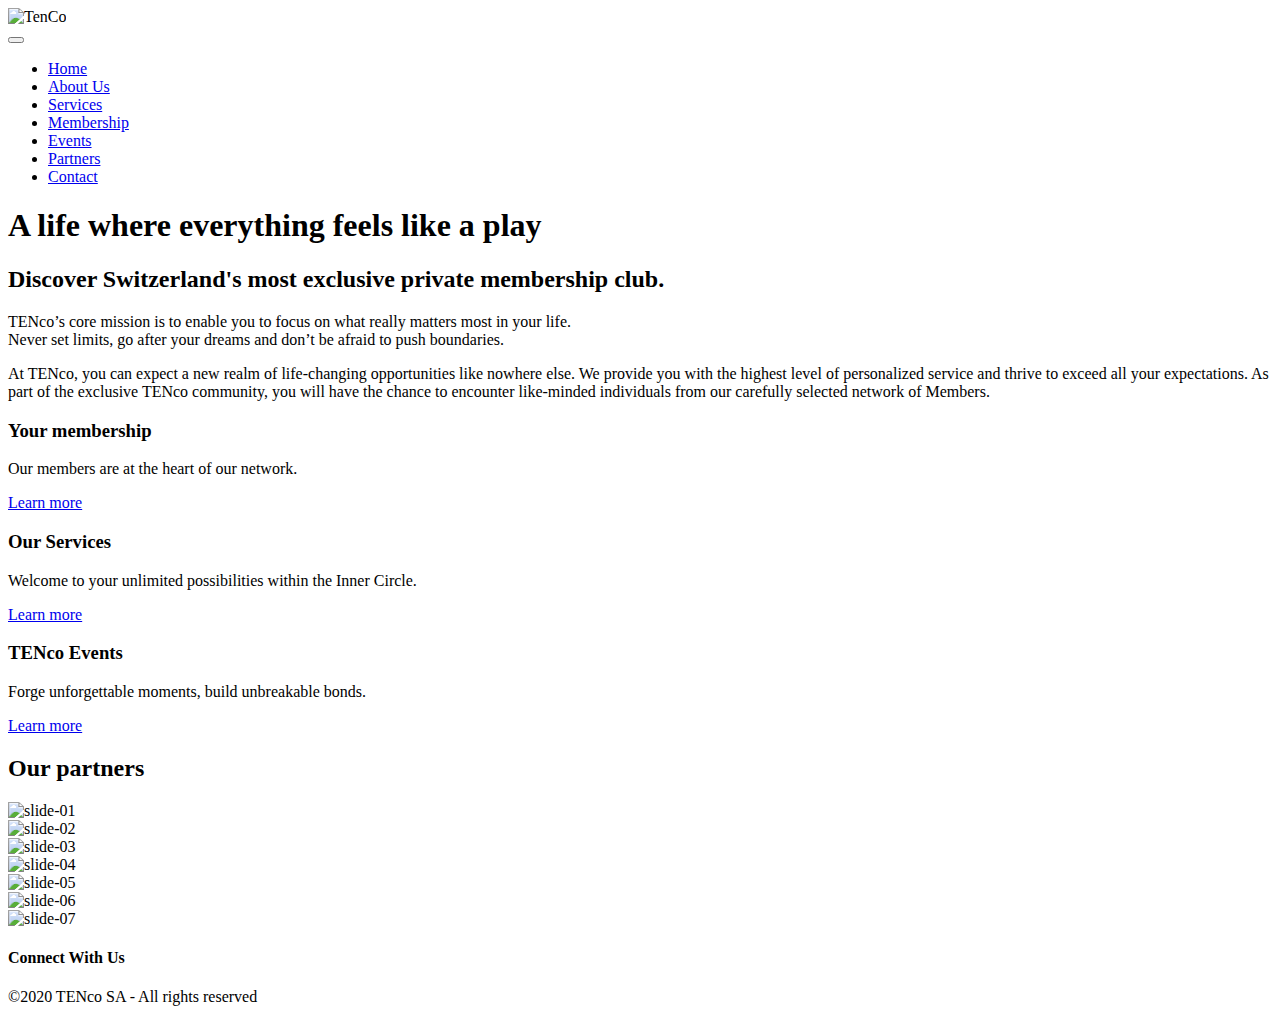
==== index.html @ 3a1081e3 "Update index.html" ====
<!DOCTYPE html>
<html lang="en">

<head>
	<title>HomePage</title>
	<meta charset="UTF-8">
	<meta name="format-detection" content="telephone=no">
	<!-- <style>body{opacity: 0;}</style> -->
	<link rel="stylesheet" href="css/style.min.css?_v=20230214080405">
	<!-- <link rel="shortcut icon" href="favicon.ico"> -->
	<!-- <meta name="robots" content="noindex, nofollow"> -->
	<meta name="viewport" content="width=device-width, initial-scale=1.0">
</head>

<body>
	<div class="wrapper">
		<header class="header">
			<div class="header__container">

				<div class="header__logo">
					<picture><source srcset="img/logo.webp" type="image/webp"><img src="img/logo.png" alt="TenCo"></picture>
				</div>

				<div class="header__menu menu">
					<button type="button" class="menu__icon icon-menu"><span></span></button>

					<nav class="menu__body">

						<ul class="menu__list">
							<li class="menu__item"><a href="index.html" class="menu__link active">Home</a></li>
							<li class="menu__item"><a href="about_us.html" class="menu__link">About Us</a></li>
							<li class="menu__item"><a href="services.html" class="menu__link">Services</a></li>
							<li class="menu__item"><a href="membership.html" class="menu__link">Membership</a></li>
							<li class="menu__item"><a href="events.html" class="menu__link">Events</a></li>
							<li class="menu__item"><a href="partners.html" class="menu__link">Partners</a></li>
							<li class="menu__item"><a href="contact.html" class="menu__link">Contact</a></li>
						</ul>
					</nav>
				</div>
				<!-- <select name="lang" id="lang" class="change__lang">
			<div class="select-wrapper">
				<option value="en">EN</option>
				<option value="ua">UA</option>
			</div>
		</select> -->
			</div>
		</header>
		<main class="page">

			<section class="page__feels feels-page">
				<div class="feels-page__container">
					<h1 class="feels-page__title title">A life where everything feels like a play</h1>
				</div>
				<div class="shadow"></div>
			</section>

			<div class="page__line">
				<div class="line"></div>
			</div>

			<section class="page__text text-page">
				<div data-watch data-watch-treshold="0.3" class="text-page__container">
					<h2 class="text-page__title title title-h2">
						Discover Switzerland's most exclusive private membership club.
					</h2>
					<div class="text-page__text text">
						<p>
							TENco’s core mission is to enable you to focus on what really matters most in your life.<br>
							Never set limits, go after your dreams and don’t be afraid to push boundaries.
						</p>
						<p>
							At TENco, you can expect a new realm of life-changing opportunities like nowhere else. We provide
							you
							with the highest level of personalized service and thrive to exceed all your expectations. As part
							of
							the exclusive TENco community, you will have the chance to encounter like-minded individuals from
							our
							carefully selected network of Members.
						</p>
					</div>
				</div>
			</section>

			<div class="page__line">
				<div class="line"></div>
			</div>

			<section class="page__cards cards-page">
				<div class="cards-page__container">

					<class class="cards-page__items">


						<div class="cards-page__item cards-page__item--01">
							<div class="cards-page__card cards-page__card--left">
								<h3 class="cards-page__title">Your membership</h3>
								<div class="cards-page__text">
									<p>
										Our members are at the heart of our network.
									</p>
								</div>
								<a href="#" class="cards-page__link">Learn more</a>
							</div>
						</div>

						<div class="cards-page__item cards-page__item--02">
							<div class="cards-page__card cards-page__card--centr">
								<h3 class="cards-page__title">Our Services</h3>
								<div class="cards-page__text">
									<p>
										Welcome to your unlimited possibilities within the Inner Circle.
									</p>
								</div>
								<a href="#" class="cards-page__link">Learn more</a>
							</div>
						</div>


						<div class="cards-page__item cards-page__item--03">
							<div class="cards-page__card cards-page__card--right">
								<h3 class="cards-page__title">TENco Events</h3>
								<div class="cards-page__text">
									<p>
										Forge unforgettable moments, build unbreakable bonds.
									</p>
								</div>
								<a href="#" class="cards-page__link">Learn more</a>
							</div>
						</div>
				</div>
			</section>

			<div class="page__line">
				<div class="line"></div>
			</div>

			<section class="page__partners partners-page">
				<div class="partners-page__container">
					<h2 class="partners-page__title title title-h2"> Our partners</h2>
					<div class="partners-page__slider swiper">

						<div class="partners-page__wrapper swiper-wrapper">

							<div class="partners-page__slide swiper-slide">
								<picture><source srcset="img/slider/01.webp" type="image/webp"><img src="img/slider/01.png" alt="slide-01"></picture>
							</div>

							<div class="partners-page__slide swiper-slide">
								<picture><source srcset="img/slider/02.webp" type="image/webp"><img src="img/slider/02.png" alt="slide-02"></picture>
							</div>
							<div class="partners-page__slide swiper-slide">
								<picture><source srcset="img/slider/03.webp" type="image/webp"><img src="img/slider/03.png" alt="slide-03"></picture>
							</div>
							<div class="partners-page__slide swiper-slide">
								<picture><source srcset="img/slider/04.webp" type="image/webp"><img src="img/slider/04.png" alt="slide-04"></picture>
							</div>
							<div class="partners-page__slide swiper-slide">
								<picture><source srcset="img/slider/05.webp" type="image/webp"><img src="img/slider/05.png" alt="slide-05"></picture>
							</div>
							<div class="partners-page__slide swiper-slide">
								<picture><source srcset="img/slider/06.webp" type="image/webp"><img src="img/slider/06.png" alt="slide-06"></picture>
							</div>
							<div class="partners-page__slide swiper-slide">
								<picture><source srcset="img/slider/07.webp" type="image/webp"><img src="img/slider/07.png" alt="slide-07"></picture>
							</div>
						</div>
					</div>
				</div>

			</section>
		</main>
		<footer class="footer">
			<div class="footer__container">
				<h4 class="footer__title">
					Connect With Us
				</h4>
				<div class="footer__soc">
					<a href="#!" class="footer__link"><span class="_icon-instagram"></span></a>
					<a href="#!" class="footer__link"><span class="_icon-linkedin"></span></a>
					<a href="#!" class="footer__link"><span class="_icon-facebook"></span></a>
				</div>
				<div class="footer__text">
					<p>
						©2020 TENco SA - All rights reserved
					</p>
				</div>
			</div>
		</footer>

		<script src="js/app.min.js?_v=20230214080405"></script>
</body>

</html>
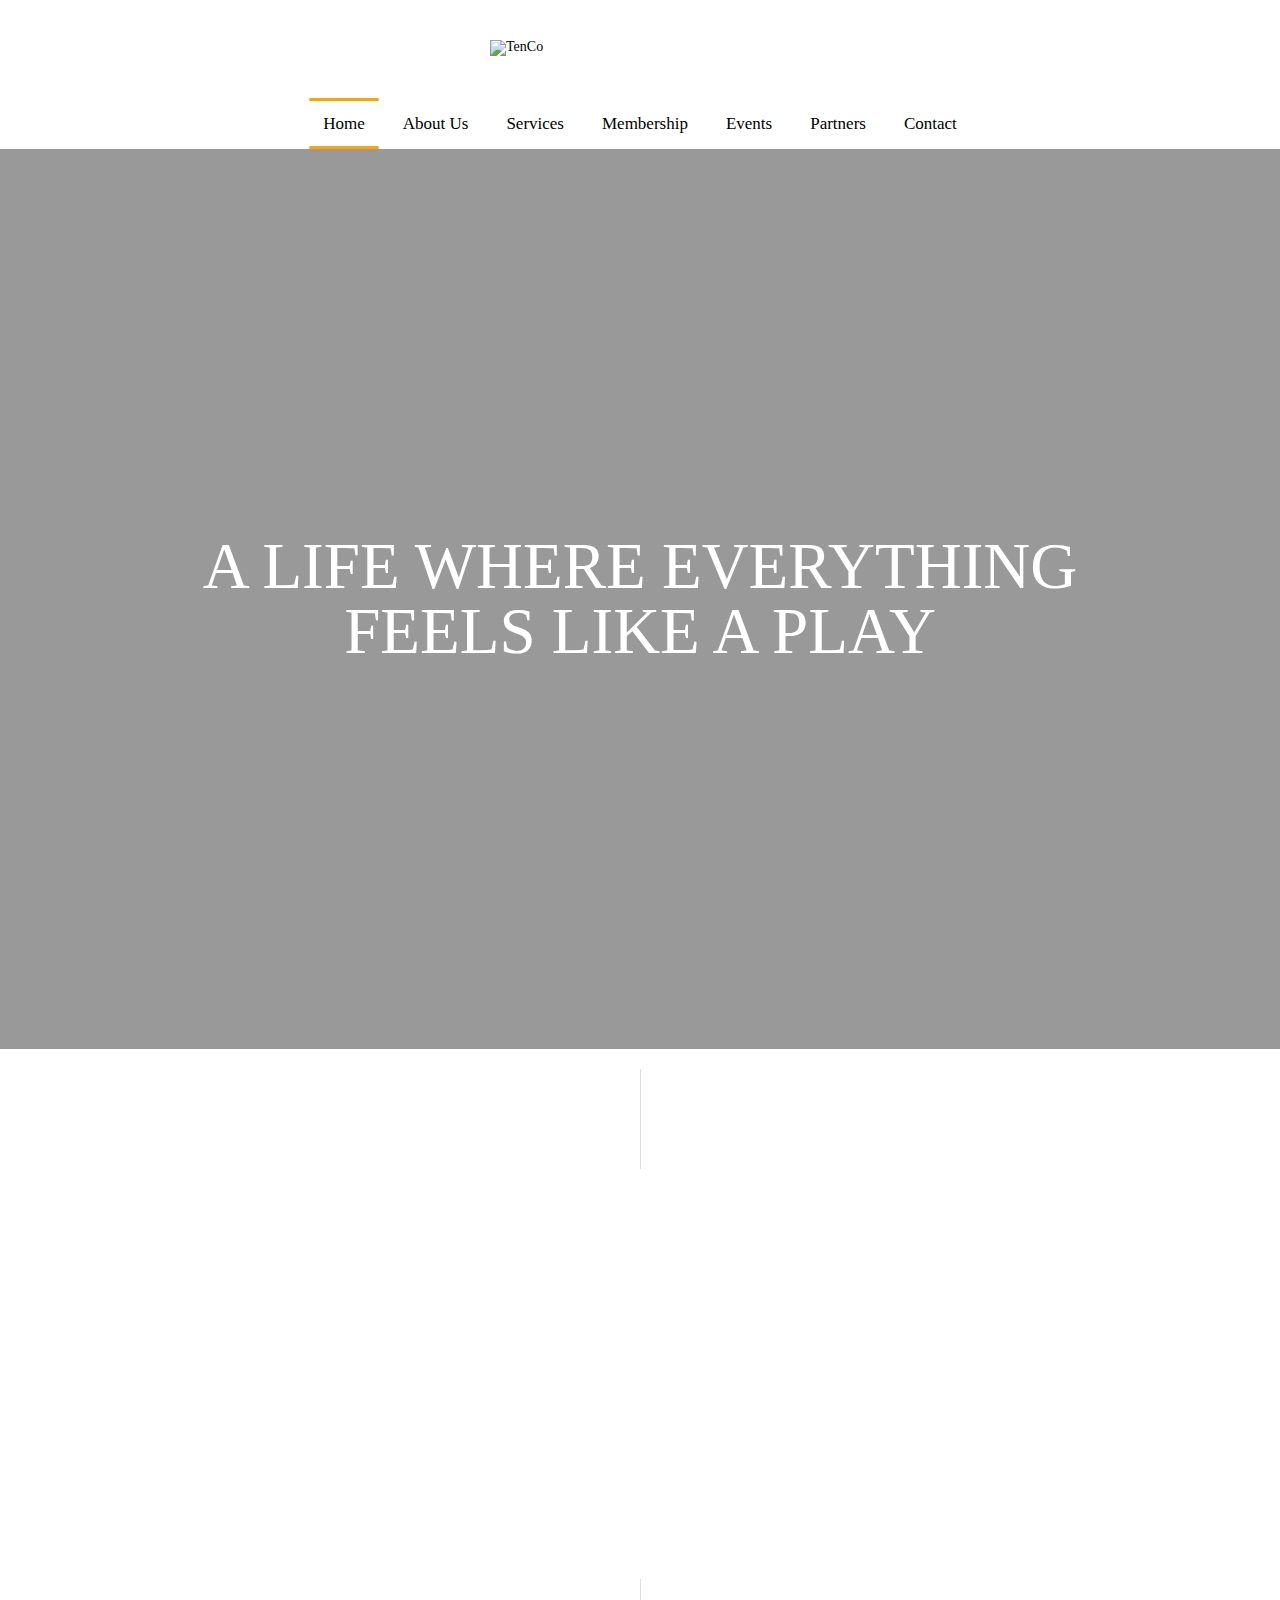
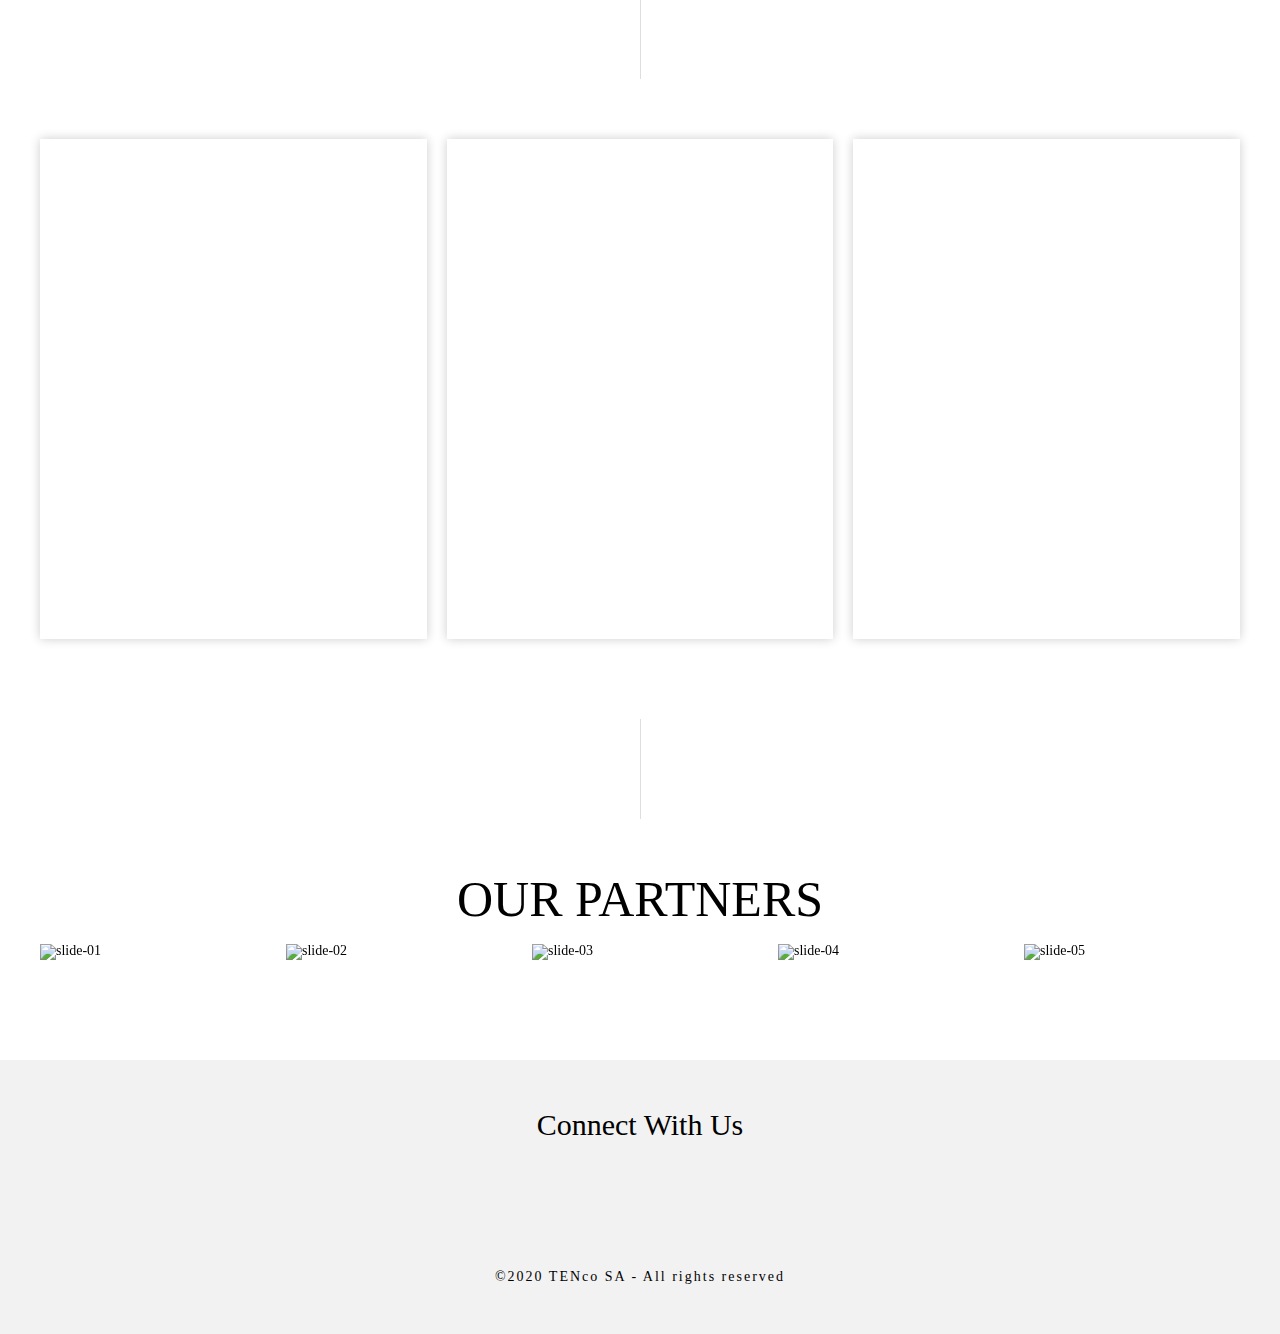
==== commit 7ab7a164: "Add files via upload" ====
--- a/index.html
+++ b/index.html
@@ -6,7 +6,7 @@
 	<meta charset="UTF-8">
 	<meta name="format-detection" content="telephone=no">
 	<!-- <style>body{opacity: 0;}</style> -->
-	<link rel="stylesheet" href="css/style.min.css?_v=20230214080405">
+	<link rel="stylesheet" href="css/style.min.css?_v=20230216211315">
 	<!-- <link rel="shortcut icon" href="favicon.ico"> -->
 	<!-- <meta name="robots" content="noindex, nofollow"> -->
 	<meta name="viewport" content="width=device-width, initial-scale=1.0">
@@ -187,7 +187,7 @@
 			</div>
 		</footer>
 
-		<script src="js/app.min.js?_v=20230214080405"></script>
+		<script src="js/app.min.js?_v=20230216211315"></script>
 </body>
 
-</html>
+</html>--- a/css/style.min.css
+++ b/css/style.min.css
@@ -0,0 +1 @@
+@charset "UTF-8";@font-face{font-family:icons;font-display:swap;src:url(../fonts/icons.woff2) format("woff2"),url(../fonts/icons.woff) format("woff");font-weight:400;font-style:normal}@font-face{font-family:Montserrat;font-display:swap;src:url(../fonts/Montserrat-Regular.woff2) format("woff2"),url(../fonts/Montserrat-Regular.woff) format("woff");font-weight:400;font-style:normal}@font-face{font-family:Montserrat;font-display:swap;src:url(../fonts/Montserrat-Light.woff2) format("woff2"),url(../fonts/Montserrat-Light.woff) format("woff");font-weight:300;font-style:normal}@font-face{font-family:Tinos;font-display:swap;src:url(../fonts/Tinos-Bold.woff2) format("woff2"),url(../fonts/Tinos-Bold.woff) format("woff");font-weight:700;font-style:normal}@font-face{font-family:Tinos;font-display:swap;src:url(../fonts/Tinos-Regular.woff2) format("woff2"),url(../fonts/Tinos-Regular.woff) format("woff");font-weight:400;font-style:normal}[class*=_icon-]:before{font-family:icons;font-style:normal;font-weight:400;font-variant:normal;text-transform:none;line-height:1;-webkit-font-smoothing:antialiased;-moz-osx-font-smoothing:grayscale}[class*=_icon-]:before{display:block}._icon-facebook:before{content:"\e906"}._icon-instagram:before{content:"\e907"}._icon-linkedin:before{content:"\e908"}*{padding:0;margin:0;border:0}*,:after,:before{-webkit-box-sizing:border-box;box-sizing:border-box}body,html{height:100%;min-width:320px}body{color:#000;line-height:1;font-family:Tinos;font-size:.875rem;-ms-text-size-adjust:100%;-moz-text-size-adjust:100%;-webkit-text-size-adjust:100%;-webkit-font-smoothing:antialiased;-moz-osx-font-smoothing:grayscale}button,input,textarea{font-family:Tinos;font-size:inherit}button{cursor:pointer;color:inherit;background-color:transparent}a{color:inherit;text-decoration:none}ul li{list-style:none}img{vertical-align:top}h1,h2,h3,h4,h5,h6{font-weight:inherit;font-size:inherit}svg{height:1em;width:1em}svg path{stroke:inherit;fill:inherit}.lock body{overflow:hidden;-ms-touch-action:none;touch-action:none;-ms-scroll-chaining:none;overscroll-behavior:none}.wrapper{min-height:100%;display:-webkit-box;display:-ms-flexbox;display:flex;-webkit-box-orient:vertical;-webkit-box-direction:normal;-ms-flex-direction:column;flex-direction:column;overflow:hidden}@supports (overflow:clip){.wrapper{overflow:clip}}.wrapper>main{-webkit-box-flex:1;-ms-flex:1 1 auto;flex:1 1 auto}.wrapper>*{min-width:0}[class*=__container]{max-width:76.875rem;margin:0 auto;padding:0 .9375rem}[class*=-ibg]{position:relative}[class*=-ibg] img{position:absolute;width:100%;height:100%;top:0;left:0;-o-object-fit:cover;object-fit:cover}[class*=-ibg_contain] img{-o-object-fit:contain;object-fit:contain}.line{display:block;width:.0625rem;height:6.25rem;background:#dedede;margin:1.25rem auto 0}.title{position:relative;z-index:3;color:#fff;font-family:Montserrat;line-height:1;text-transform:uppercase}.title:not(:last-child){margin-bottom:1.25rem}.title-h2{color:#000001;font-weight:300}.title-h3{color:#000001;font-weight:300}.title span{text-transform:lowercase}.text{font-family:Tinos;color:#020101;line-height:1.5}.text p:not(:last-child){margin-bottom:1.25rem}.text__link{color:#d4aa00;-webkit-transition:all .3s ease 0s;-o-transition:all .3s ease 0s;transition:all .3s ease 0s}.shadow{position:absolute;width:100%;height:100%;top:0;left:0;background:#000;z-index:2;opacity:.4}._watcher-view{-webkit-transform:translate(0,0);-ms-transform:translate(0,0);transform:translate(0,0);opacity:1}.no-webp .contacts{background:url(../img/membership/form-bg.jpg) 0 0 no-repeat}.contacts{position:relative}.contacts__container{padding:0 .9375rem;max-width:43.75rem;position:relative;z-index:5;-webkit-transform:translate(0,20%);-ms-transform:translate(0,20%);transform:translate(0,20%);opacity:0}.contacts__container._watcher-view{-webkit-transform:translate(0,0);-ms-transform:translate(0,0);transform:translate(0,0);opacity:1;-webkit-transition:all .9s ease 0s;-o-transition:all .9s ease 0s;transition:all .9s ease 0s}.contacts__title{color:#fff;text-align:center}.contacts__text{color:#fff;text-align:center}.contacts .shadow{opacity:.8}.form{display:-webkit-box;display:-ms-flexbox;display:flex;gap:1.25rem;-webkit-box-orient:vertical;-webkit-box-direction:normal;-ms-flex-direction:column;flex-direction:column}.form__first-string{display:-ms-grid;display:grid;-ms-grid-columns:16.94% 36.91% auto;grid-template-columns:16.94% 36.91% auto;gap:1.3125rem}.form__item--button{text-align:center}.form__input{width:100%;background-color:inherit;padding:.75rem;outline:0;color:#fff;border-bottom:.0625rem solid #fff}.form__input::-webkit-input-placeholder{-webkit-transition:all .3s ease 0s;transition:all .3s ease 0s;font-size:1rem}.form__input::-moz-placeholder{-moz-transition:all .3s ease 0s;transition:all .3s ease 0s;font-size:1rem}.form__input:-ms-input-placeholder{-ms-transition:all .3s ease 0s;transition:all .3s ease 0s;font-size:1rem}.form__input::-ms-input-placeholder{-ms-transition:all .3s ease 0s;transition:all .3s ease 0s;font-size:1rem}.form__input::placeholder{-webkit-transition:all .3s ease 0s;-o-transition:all .3s ease 0s;transition:all .3s ease 0s;font-size:1rem}.form__input:focus::-webkit-input-placeholder{opacity:0}.form__input:focus::-moz-placeholder{opacity:0}.form__input:focus:-ms-input-placeholder{opacity:0}.form__input:focus::-ms-input-placeholder{opacity:0}.form__input:focus::placeholder{opacity:0}.form__second-string{display:-ms-grid;display:grid;-ms-grid-columns:(1fr)[2];grid-template-columns:repeat(2,1fr);gap:1.5625rem}.form__textarea{height:6.25rem;width:100%;background-color:inherit;outline:0;border-bottom:.0625rem solid #fff;color:#fff;resize:vertical;padding:.75rem}.form__button{font-family:Tinos;font-weight:700;text-transform:uppercase;display:inline-block;color:#fff;padding:.9375rem 3.4375rem;border:.125rem solid #fff;-webkit-transition:all .3s ease 0s;-o-transition:all .3s ease 0s;transition:all .3s ease 0s}.partners-page__title{text-align:center}.partners-page__text{text-align:center}.partners-page__slide{cursor:pointer}.partners-page__slide img{max-width:100%}.header{padding-top:.625rem;padding-bottom:.625rem}.header__logo{max-width:18.75rem;padding-top:1.875rem;padding-bottom:.9375rem;min-height:4.75rem;margin:0 auto}.header__logo img{max-width:100%}.header__logo:not(:last-child){margin-bottom:.9375rem}.menu__list{display:-webkit-box;display:-ms-flexbox;display:flex;-ms-flex-wrap:wrap;flex-wrap:wrap;gap:.625rem;-webkit-box-align:center;-ms-flex-align:center;align-items:center;-webkit-box-pack:center;-ms-flex-pack:center;justify-content:center}.menu__link{font-family:Montserrat;padding:1rem .875rem;font-size:1.0625rem;position:relative}.menu__link.active::after,.menu__link.active::before{height:.1875rem}.footer{background-color:#f2f2f2}.footer__container{display:-webkit-box;display:-ms-flexbox;display:flex;-webkit-box-orient:vertical;-webkit-box-direction:normal;-ms-flex-direction:column;flex-direction:column;-webkit-box-align:center;-ms-flex-align:center;align-items:center}.footer__title{text-align:center;font-family:Montserrat;font-weight:300;font-size:1.875rem}.footer__title:not(:last-child){margin-bottom:1.875rem}.footer__soc{display:-webkit-box;display:-ms-flexbox;display:flex;gap:1.25rem}.footer__link{-webkit-transition:all .3s ease 0s;-o-transition:all .3s ease 0s;transition:all .3s ease 0s}.footer__link span{font-size:1.875rem}.footer__text{text-align:center;color:#020101;font-family:Montserrat;font-size:.875rem;letter-spacing:.125rem}.no-webp .feels-page{background:url(../img/home/life_play.jpg) center/cover no-repeat fixed}.feels-page{position:relative;margin-top:.4375rem;width:100%;height:100vh;display:-webkit-box;display:-ms-flexbox;display:flex;-webkit-box-align:center;-ms-flex-align:center;align-items:center;-webkit-box-pack:center;-ms-flex-pack:center;justify-content:center}.feels-page__title{text-align:center;max-width:62.5rem}.text-page__container{max-width:69.375rem;-webkit-transform:translate(-100%,0);-ms-transform:translate(-100%,0);transform:translate(-100%,0);opacity:0}.text-page ._watcher-view{-webkit-transform:translate(0,0);-ms-transform:translate(0,0);transform:translate(0,0);opacity:1;-webkit-transition:all 1.3s ease 0s;-o-transition:all 1.3s ease 0s;transition:all 1.3s ease 0s}.text-page__title{text-align:center;margin:0 auto}.text-page__title:not(:last-child){margin-bottom:1.25rem}.text-page__text{text-align:center;margin:0 auto}.cards-page__items{display:-ms-grid;display:grid;-ms-grid-columns:(1fr)[3];grid-template-columns:repeat(3,1fr);-webkit-box-pack:center;-ms-flex-pack:center;justify-content:center;-webkit-box-align:center;-ms-flex-align:center;align-items:center;gap:1.25rem}.cards-page__item{cursor:pointer;overflow:hidden;height:31.25rem;display:-webkit-box;display:-ms-flexbox;display:flex;-webkit-box-pack:center;-ms-flex-pack:center;justify-content:center;-webkit-box-align:center;-ms-flex-align:center;align-items:center;position:relative;-webkit-box-shadow:0 0 10px rgba(0,0,0,.2);box-shadow:0 0 10px rgba(0,0,0,.2)}.no-webp .cards-page__item--01{background:url(../img/home/card_1.jpg) center no-repeat}.no-webp .cards-page__item--02{background:url(../img/home/card_2.jpg) center no-repeat}.no-webp .cards-page__item--03{background:url(../img/home/card_3.jpg) center no-repeat}.cards-page__card{display:-webkit-box;display:-ms-flexbox;display:flex;-webkit-box-orient:vertical;-webkit-box-direction:normal;-ms-flex-direction:column;flex-direction:column;-webkit-box-pack:center;-ms-flex-pack:center;justify-content:center;-webkit-box-align:center;-ms-flex-align:center;align-items:center;row-gap:1.875rem;-webkit-transition:all .8s ease;-o-transition:all .8s ease;transition:all .8s ease;position:absolute;right:0;width:100%;height:100%;background-color:#fff;text-align:center;padding:1.875rem}.cards-page__card--left{left:-100%}.cards-page__card--right{right:-100%}.cards-page__card--centr{top:-100%}.cards-page__title{font-family:Montserrat;font-size:1.5rem;line-height:1.5}.cards-page__text{font-family:Tinos;font-size:1.125rem;line-height:1.5;text-align:center}.cards-page__link{font-family:Tinos;font-size:1.125rem;display:inline-block;padding:.625rem 1.25rem;border:.125rem solid #f4af03;border-radius:.3125rem;-webkit-transition:background-color .3s ease 0s;-o-transition:background-color .3s ease 0s;transition:background-color .3s ease 0s}.no-webp .about-us{background:url(../img/aboutUs/01.jpg) center/cover no-repeat fixed}.about-us{position:relative;margin-top:.4375rem;width:100%;height:100vh;display:-webkit-box;display:-ms-flexbox;display:flex;-webkit-box-align:center;-ms-flex-align:center;align-items:center;-webkit-box-pack:center;-ms-flex-pack:center;justify-content:center}.about-us__title{text-align:center;z-index:3;position:relative}.text-about__container{-webkit-transform:translate(-100%,0);-ms-transform:translate(-100%,0);transform:translate(-100%,0);opacity:0;-webkit-transition:all 1.3s ease 0s;-o-transition:all 1.3s ease 0s;transition:all 1.3s ease 0s}.text-about ._watcher-view{-webkit-transform:translate(0,0);-ms-transform:translate(0,0);transform:translate(0,0);opacity:1}.text-about__title{text-align:center}.text-about__text{text-align:center;max-width:70rem;margin:0 auto}.no-webp .reach{background:url(../img/aboutUs/02.jpg) center/cover no-repeat fixed}.reach{width:100%;height:60vh;display:-webkit-box;display:-ms-flexbox;display:flex;-webkit-box-align:center;-ms-flex-align:center;align-items:center;-webkit-box-pack:center;-ms-flex-pack:center;justify-content:center;position:relative}.reach__title{text-align:center;color:#fff;position:relative;z-index:3}.reach__text{font-family:Tinos;letter-spacing:.09375rem;text-align:center;color:#fff;z-index:3;position:relative}.exist__container{display:-webkit-box;display:-ms-flexbox;display:flex;-webkit-box-align:start;-ms-flex-align:start;align-items:start;-webkit-box-pack:center;-ms-flex-pack:center;justify-content:center;gap:1.875rem}.exist__content{max-width:43.125rem;-webkit-transition:all 1.3s ease 0s;-o-transition:all 1.3s ease 0s;transition:all 1.3s ease 0s;opacity:0;-webkit-transform:translate(-100%,0);-ms-transform:translate(-100%,0);transform:translate(-100%,0)}.exist ._watcher-view{-webkit-transform:translate(0,0);-ms-transform:translate(0,0);transform:translate(0,0);opacity:1}.exist__image{-webkit-transition:all 1.3s ease 0s;-o-transition:all 1.3s ease 0s;transition:all 1.3s ease 0s;-webkit-transform:translate(100%,0);-ms-transform:translate(100%,0);transform:translate(100%,0);-webkit-box-flex:0;-ms-flex:0 0 35.71%;flex:0 0 35.71%;opacity:0}.exist__image img{max-width:100%}.no-webp .main-service{background:url(../img/services/01.jpg) center/cover no-repeat fixed}.main-service{margin-top:.4375rem;width:100%;height:100vh;display:-webkit-box;display:-ms-flexbox;display:flex;-webkit-box-align:center;-ms-flex-align:center;align-items:center;-webkit-box-pack:center;-ms-flex-pack:center;justify-content:center;position:relative}.main-service__title{text-align:center;position:relative;z-index:3}.main-service__text{text-align:center;text-transform:uppercase;color:#fff;position:relative;z-index:3}.section-services{width:100%;height:60vh;display:-webkit-box;display:-ms-flexbox;display:flex;-webkit-box-align:center;-ms-flex-align:center;align-items:center;-webkit-box-pack:center;-ms-flex-pack:center;justify-content:center;position:relative}.section-services__container{-webkit-transform:translate(0,20%);-ms-transform:translate(0,20%);transform:translate(0,20%);opacity:0;-webkit-transition:all .8s ease 0s;-o-transition:all .8s ease 0s;transition:all .8s ease 0s;position:relative;z-index:3}.section-services ._watcher-view{-webkit-transform:translate(0,0);-ms-transform:translate(0,0);transform:translate(0,0);opacity:1}.section-services__title{text-align:center;color:#fff}.section-services__text{text-align:center;color:#fff}.no-webp .section-services--01{background:url(../img/services/02.jpg) center/cover no-repeat fixed}.no-webp .section-services--02{background:url(../img/services/03.jpg) center/cover no-repeat fixed}.no-webp .section-services--03{background:url(../img/services/04.jpg) center/cover no-repeat fixed}.no-webp .section-services--04{background:url(../img/services/05.jpg) center/cover no-repeat fixed}.no-webp .main-membership{background:url(../img/membership/01.jpg) center/cover no-repeat fixed}.main-membership{margin-top:.4375rem;width:100%;height:100vh;background-attachment:fixed;background-size:cover;display:-webkit-box;display:-ms-flexbox;display:flex;-webkit-box-align:center;-ms-flex-align:center;align-items:center;-webkit-box-pack:center;-ms-flex-pack:center;justify-content:center;position:relative}.main-membership__container{position:relative;z-index:3}.main-membership__title{text-align:center;color:#fff}.main-membership__text{font-family:Montserrat;font-size:1.8125rem;text-align:center;color:#fff}.content-membership__container{max-width:71.875rem}.content-membership__title{text-align:center;-webkit-transform:translate(0,20%);-ms-transform:translate(0,20%);transform:translate(0,20%);opacity:0}.content-membership__title._watcher-view{-webkit-transform:translate(0,0);-ms-transform:translate(0,0);transform:translate(0,0);opacity:1;-webkit-transition:all .8s ease 0s;-o-transition:all .8s ease 0s;transition:all .8s ease 0s}.content-membership__text{text-align:center;-webkit-transform:translate(0,20%);-ms-transform:translate(0,20%);transform:translate(0,20%);opacity:0}.content-membership__text._watcher-view{-webkit-transform:translate(0,0);-ms-transform:translate(0,0);transform:translate(0,0);opacity:1;-webkit-transition:all 1.3s ease 0s;-o-transition:all 1.3s ease 0s;transition:all 1.3s ease 0s}.item-membership{position:relative;-webkit-transform:translate(0,20%);-ms-transform:translate(0,20%);transform:translate(0,20%);opacity:0}.item-membership span{position:absolute;display:inline-block;left:50%;top:-2.1875rem;-webkit-transform:translate(-50%,0);-ms-transform:translate(-50%,0);transform:translate(-50%,0);font-size:12.5rem;color:rgba(238,221,153,.8)}.item-membership._watcher-view{-webkit-transform:translate(0,0);-ms-transform:translate(0,0);transform:translate(0,0);opacity:1;-webkit-transition:all .8s ease 0s;-o-transition:all .8s ease 0s;transition:all .8s ease 0s}.item-membership__title{position:relative;z-index:2;text-align:center;font-weight:700;font-size:2rem;line-height:1.3}.item-membership__text{position:relative;z-index:2;text-align:center}.no-webp .entertaiment-events{background:url(../img/events/bg-01.jpg) center/cover no-repeat fixed}.entertaiment-events{margin-top:.4375rem;width:100%;height:100vh;background-attachment:fixed;background-size:cover;display:-webkit-box;display:-ms-flexbox;display:flex;-webkit-box-align:center;-ms-flex-align:center;align-items:center;-webkit-box-pack:center;-ms-flex-pack:center;justify-content:center;position:relative}.entertaiment-events__container{max-width:63.125rem}.entertaiment-events__title{text-align:center;z-index:3;position:relative}.entertaiment-events__text{font-size:1.8125rem;text-transform:uppercase;z-index:3;position:relative;color:#fff;text-align:center}.content-events__container{display:-webkit-box;display:-ms-flexbox;display:flex;-webkit-box-align:center;-ms-flex-align:center;align-items:center;-webkit-box-pack:center;-ms-flex-pack:center;justify-content:center;gap:1.875rem}.content-events__content{max-width:34.375rem;-webkit-transition:all 1.3s ease 0s;-o-transition:all 1.3s ease 0s;transition:all 1.3s ease 0s;opacity:0;-webkit-transform:translate(-100%,0);-ms-transform:translate(-100%,0);transform:translate(-100%,0)}.content-events ._watcher-view{-webkit-transform:translate(0,0);-ms-transform:translate(0,0);transform:translate(0,0);opacity:1}.content-events__image{-webkit-transition:all 1.3s ease 0s;-o-transition:all 1.3s ease 0s;transition:all 1.3s ease 0s;-webkit-transform:translate(100%,0);-ms-transform:translate(100%,0);transform:translate(100%,0);-webkit-box-flex:0;-ms-flex:0 0 44%;flex:0 0 44%;opacity:0}.content-events__image img{max-width:100%}.text-events{-webkit-transform:translate(0,20%);-ms-transform:translate(0,20%);transform:translate(0,20%);opacity:0}.text-events._watcher-view{-webkit-transform:translate(0,0);-ms-transform:translate(0,0);transform:translate(0,0);opacity:1;-webkit-transition:all .9s ease 0s;-o-transition:all .9s ease 0s;transition:all .9s ease 0s}.text-events__container{max-width:51.875rem}.text-events__title{text-align:center}.text-events__text{padding:0 0}.text-events__text p{text-align:center}.text-events__video{position:relative;padding-bottom:56%;-webkit-transform:translate(-20%,0);-ms-transform:translate(-20%,0);transform:translate(-20%,0);opacity:0}.text-events__video iframe{position:absolute;top:0;left:0;width:100%;height:100%;-o-object-fit:cover;object-fit:cover}.text-events__video._watcher-view{-webkit-transform:translate(0,0);-ms-transform:translate(0,0);transform:translate(0,0);opacity:1;-webkit-transition:all .9s ease 0s;-o-transition:all .9s ease 0s;transition:all .9s ease 0s}.text-events__video:not(:last-child){margin-bottom:1.25rem}.text-events .text-italic p{text-align:left}.no-webp .partners{background:url(../img/partners/01.jpg) center/cover no-repeat fixed}.partners{margin-top:.4375rem;width:100%;height:100vh;background-attachment:fixed;background-size:cover;display:-webkit-box;display:-ms-flexbox;display:flex;-webkit-box-align:center;-ms-flex-align:center;align-items:center;-webkit-box-pack:center;-ms-flex-pack:center;justify-content:center;position:relative}.partnering__container{max-width:69.375rem;-webkit-transform:translate(0,20%);-ms-transform:translate(0,20%);transform:translate(0,20%);opacity:0}.partnering ._watcher-view{-webkit-transform:translate(0,0);-ms-transform:translate(0,0);transform:translate(0,0);opacity:1;-webkit-transition:all 1.3s ease 0s;-o-transition:all 1.3s ease 0s;transition:all 1.3s ease 0s}.partnering__title{text-align:center}.partnering__text{text-align:center}.partnering__cards{display:-webkit-box;display:-ms-flexbox;display:flex;-webkit-box-align:stretch;-ms-flex-align:stretch;align-items:stretch;-webkit-box-pack:center;-ms-flex-pack:center;justify-content:center}.card{cursor:pointer;display:-webkit-box;display:-ms-flexbox;display:flex;-webkit-box-orient:vertical;-webkit-box-direction:normal;-ms-flex-direction:column;flex-direction:column;max-width:24.375rem;-webkit-box-align:center;-ms-flex-align:center;align-items:center;-webkit-box-pack:center;-ms-flex-pack:center;justify-content:center;-webkit-box-shadow:0 0 55px 5px rgba(0,0,0,.06);box-shadow:0 0 55px 5px rgba(0,0,0,.06);padding:1.5625rem 1.5625rem 3.4375rem;-webkit-transition:-webkit-box-shadow .3s ease 0s;transition:-webkit-box-shadow .3s ease 0s;-o-transition:box-shadow .3s ease 0s;transition:box-shadow .3s ease 0s;transition:box-shadow .3s ease 0s,-webkit-box-shadow .3s ease 0s}.card__image{background-color:rgba(0,0,0,.05);border-radius:50%;overflow:hidden;-webkit-transition:background-color .8s ease 0s;-o-transition:background-color .8s ease 0s;transition:background-color .8s ease 0s}.card__image img{width:3.125rem;height:3.125rem;-webkit-transition:-webkit-transform .3s ease 0s;transition:-webkit-transform .3s ease 0s;-o-transition:transform .3s ease 0s;transition:transform .3s ease 0s;transition:transform .3s ease 0s,-webkit-transform .3s ease 0s}.card__image:not(:last-child){margin-bottom:1.25rem}.card__title{text-align:center;font-weight:300;line-height:1.3;font-family:Montserrat;text-transform:uppercase}.card__title span{text-transform:lowercase}.no-webp .info-contact{background:rgba(238,221,153,.84) url(../img/contact/bg.jpg) right/90% no-repeat}.info-contact{margin-top:.4375rem;width:100%;background-size:contain}.info-contact__title{color:#000;font-weight:300;text-align:center}.info-contact__title:not(:last-child){margin-bottom:3.125rem}.info-contact__items{display:-webkit-box;display:-ms-flexbox;display:flex;-webkit-box-pack:center;-ms-flex-pack:center;justify-content:center;-webkit-box-align:stretch;-ms-flex-align:stretch;align-items:stretch}.item-info{border-radius:.3125rem;-webkit-box-flex:0;-ms-flex:0 0 31%;flex:0 0 31%;-webkit-box-shadow:0 0 55px 5px rgba(0,0,0,.06);box-shadow:0 0 55px 5px rgba(0,0,0,.06);cursor:pointer;background-color:#fff;padding-left:.625rem;padding-right:.625rem;display:-webkit-box;display:-ms-flexbox;display:flex;-webkit-box-orient:vertical;-webkit-box-direction:normal;-ms-flex-direction:column;flex-direction:column;-webkit-box-align:center;-ms-flex-align:center;align-items:center}.item-info__image{padding:1.25rem;background-color:rgba(0,0,0,.05);border-radius:50%;overflow:hidden;-webkit-transition:background-color .8s ease 0s;-o-transition:background-color .8s ease 0s;transition:background-color .8s ease 0s}.item-info__image img{width:2.1875rem;height:2.1875rem;-webkit-transition:-webkit-transform .3s ease 0s;transition:-webkit-transform .3s ease 0s;-o-transition:transform .3s ease 0s;transition:transform .3s ease 0s;transition:transform .3s ease 0s,-webkit-transform .3s ease 0s}.item-info__image:not(:last-child){margin-bottom:.8125rem}.item-info__title{font-family:Montserrat;text-align:center;font-size:1.25rem}.item-info__title:not(:last-child){margin-bottom:.625rem}.item-info__info{text-align:center}.item-info__info p{font-size:17px;font-weight:300;line-height:1.7em}.frame{padding:.625rem}.frame iframe{width:100%;height:50vh}.swiper{overflow:hidden}.swiper-wrapper{width:100%;height:100%;-webkit-box-sizing:content-box;box-sizing:content-box;display:-webkit-box;display:-ms-flexbox;display:flex;position:relative}.swiper-vertical .swiper-wrapper{-webkit-box-orient:vertical;-webkit-box-direction:normal;-ms-flex-direction:column;flex-direction:column}.swiper-autoheight .swiper-wrapper{-webkit-box-align:start;-ms-flex-align:start;align-items:flex-start}.swiper-initialized .swiper-slide{-ms-flex-negative:0;flex-shrink:0}.swiper-android .swiper-slide,.swiper-android .swiper-wrapper{-webkit-transform:translate3d(0,0,0);transform:translate3d(0,0,0)}.swiper-button-lock{display:none!important}@media (min-width:76.875em){.title{font-size:4.375rem}.title-h2{font-size:3.125rem}.title-h3{font-size:4.375rem}.text{font-size:1.25rem}.contacts{padding-top:6.25rem}.contacts{padding-bottom:6.25rem}.contacts__text:not(:last-child){margin-bottom:3.125rem}.partners-page{padding-top:3.4375rem}.partners-page{padding-bottom:6.25rem}.footer{padding-top:3.125rem}.footer{padding-bottom:3.125rem}.footer__soc:not(:last-child){margin-bottom:4.375rem}.feels-page__title{font-size:4.0625rem}.text-page{padding-top:6.25rem}.cards-page{padding-top:3.75rem}.cards-page{padding-bottom:3.75rem}.text-about{padding-top:6.25rem}.text-about{padding-bottom:4.375rem}.exist{padding-top:6.25rem}.exist{padding-bottom:6.25rem}.main-service{padding-bottom:6.25rem}.section-services{margin-top:6.25rem}.content-membership{padding-top:5rem}.content-membership{padding-bottom:5rem}.content-membership__item{margin-top:6.25rem}.content-membership__item:not(:last-child){margin-bottom:3.125rem}.item-membership__title:not(:last-child){margin-bottom:4.375rem}.events-page__entertaiment:not(:last-child){margin-bottom:3.75rem}.content-events{padding-top:3.75rem}.content-events{padding-bottom:3.75rem}.text-events{padding-top:2.8125rem}.text-events{padding-bottom:6.25rem}.text-events__title:not(:last-child){margin-bottom:2.5rem}.text-events__text:not(:last-child){margin-bottom:2.8125rem}.text-events .text-italic p{font-size:1.125rem}.partnering{padding-top:6.25rem}.partnering{padding-bottom:4.375rem}.partnering__head:not(:last-child){margin-bottom:2.8125rem}.partnering__cards{gap:3.75rem}.card__image{padding:1.875rem}.card__title{font-size:1.625rem}.info-contact{padding-top:6.25rem}.info-contact{padding-bottom:6.25rem}.info-contact__items{gap:1.875rem}.item-info{padding-top:1.5625rem}.item-info{padding-bottom:3.625rem}}@media (max-width:20em){.title{font-size:1.875rem}.title-h2{font-size:1.875rem}.title-h3{font-size:1.875rem}.text{font-size:1rem}.contacts{padding-top:3.125rem}.contacts{padding-bottom:3.125rem}.contacts__text:not(:last-child){margin-bottom:1.5625rem}.partners-page{padding-top:1.5625rem}.partners-page{padding-bottom:3.125rem}.footer{padding-top:1.5625rem}.footer{padding-bottom:1.5625rem}.footer__soc:not(:last-child){margin-bottom:1.5625rem}.feels-page__title{font-size:1.875rem}.text-page{padding-top:3.125rem}.cards-page{padding-top:1.25rem}.cards-page{padding-bottom:1.25rem}.text-about{padding-top:3.125rem}.text-about{padding-bottom:2.1875rem}.exist{padding-top:3.125rem}.exist{padding-bottom:3.125rem}.main-service{padding-bottom:3.125rem}.section-services{margin-top:3.125rem}.content-membership{padding-top:2.5rem}.content-membership{padding-bottom:2.5rem}.content-membership__item{margin-top:3.125rem}.content-membership__item:not(:last-child){margin-bottom:1.5625rem}.item-membership__title:not(:last-child){margin-bottom:2.1875rem}.events-page__entertaiment:not(:last-child){margin-bottom:1.25rem}.content-events{padding-top:1.875rem}.content-events{padding-bottom:1.875rem}.text-events{padding-top:1.25rem}.text-events{padding-bottom:2.5rem}.text-events__title:not(:last-child){margin-bottom:1.25rem}.text-events__text:not(:last-child){margin-bottom:1.25rem}.text-events .text-italic p{font-size:.875rem}.partnering{padding-top:3.125rem}.partnering{padding-bottom:2.1875rem}.partnering__head:not(:last-child){margin-bottom:1.5625rem}.partnering__cards{gap:1.25rem}.card__image{padding:.9375rem}.card__title{font-size:1.125rem}.info-contact{padding-top:3.125rem}.info-contact{padding-bottom:3.125rem}.info-contact__items{gap:.9375rem}.item-info{padding-top:.9375rem}.item-info{padding-bottom:.9375rem}}@media (max-width:61.99875em){.cards-page__items{-ms-grid-columns:1fr;grid-template-columns:1fr}.cards-page__item{height:12.5rem}.cards-page__card--left{left:0}.cards-page__card--right{right:0}.cards-page__card--centr{top:0}.item-membership span{font-size:9.375rem;top:-1.5625rem}.info-contact{background-size:cover}}@media (max-width:54.375rem){.exist__container{-webkit-box-orient:vertical;-webkit-box-direction:normal;-ms-flex-direction:column;flex-direction:column;-webkit-box-align:center;-ms-flex-align:center;align-items:center}.exist__image{max-width:24.9375rem}.content-events__container{-webkit-box-orient:vertical;-webkit-box-direction:normal;-ms-flex-direction:column;flex-direction:column;-webkit-box-align:center;-ms-flex-align:center;align-items:center}.content-events__image{max-width:24.9375rem}}@media (max-width:47.99875em){.form__first-string{-ms-grid-columns:auto;grid-template-columns:auto}.form__second-string{-ms-grid-columns:auto;grid-template-columns:auto}.partnering__cards{-webkit-box-orient:vertical;-webkit-box-direction:normal;-ms-flex-direction:column;flex-direction:column;-webkit-box-align:center;-ms-flex-align:center;align-items:center}.info-contact__items{-webkit-box-orient:vertical;-webkit-box-direction:normal;-ms-flex-direction:column;flex-direction:column}}@media (max-width:29.99875em){.text{font-size:1rem}.form__button{width:100%}.feels-page__title{font-size:2.1875rem}.cards-page__card{padding:.4375rem}.item-membership__title{font-size:1.5rem}.card{width:100%}}@media (min-width:20em) and (max-width:76.875em){@supports (font-size:clamp(1.875rem ,0.9958791209rem + 4.3956043956vw ,4.375rem)){.title{font-size:clamp(1.875rem ,.9958791209rem + 4.3956043956vw ,4.375rem)}}@supports not (font-size:clamp(1.875rem ,0.9958791209rem + 4.3956043956vw ,4.375rem)){.title{font-size:calc(1.875rem + 2.5 * (100vw - 20rem)/ 56.875)}}@supports (font-size:clamp(1.875rem ,1.4354395604rem + 2.1978021978vw ,3.125rem)){.title-h2{font-size:clamp(1.875rem ,1.4354395604rem + 2.1978021978vw ,3.125rem)}}@supports not (font-size:clamp(1.875rem ,1.4354395604rem + 2.1978021978vw ,3.125rem)){.title-h2{font-size:calc(1.875rem + 1.25 * (100vw - 20rem)/ 56.875)}}@supports (font-size:clamp(1.875rem ,0.9958791209rem + 4.3956043956vw ,4.375rem)){.title-h3{font-size:clamp(1.875rem ,.9958791209rem + 4.3956043956vw ,4.375rem)}}@supports not (font-size:clamp(1.875rem ,0.9958791209rem + 4.3956043956vw ,4.375rem)){.title-h3{font-size:calc(1.875rem + 2.5 * (100vw - 20rem)/ 56.875)}}@supports (font-size:clamp(1rem ,0.9120879121rem + 0.4395604396vw ,1.25rem)){.text{font-size:clamp(1rem ,.9120879121rem + .4395604396vw ,1.25rem)}}@supports not (font-size:clamp(1rem ,0.9120879121rem + 0.4395604396vw ,1.25rem)){.text{font-size:calc(1rem + .25 * (100vw - 20rem)/ 56.875)}}@supports (padding-top:clamp(3.125rem ,2.0260989011rem + 5.4945054945vw ,6.25rem)){.contacts{padding-top:clamp(3.125rem ,2.0260989011rem + 5.4945054945vw ,6.25rem)}}@supports not (padding-top:clamp(3.125rem ,2.0260989011rem + 5.4945054945vw ,6.25rem)){.contacts{padding-top:calc(3.125rem + 3.125 * (100vw - 20rem)/ 56.875)}}@supports (padding-bottom:clamp(3.125rem ,2.0260989011rem + 5.4945054945vw ,6.25rem)){.contacts{padding-bottom:clamp(3.125rem ,2.0260989011rem + 5.4945054945vw ,6.25rem)}}@supports not (padding-bottom:clamp(3.125rem ,2.0260989011rem + 5.4945054945vw ,6.25rem)){.contacts{padding-bottom:calc(3.125rem + 3.125 * (100vw - 20rem)/ 56.875)}}@supports (margin-bottom:clamp(1.5625rem ,1.0130494505rem + 2.7472527473vw ,3.125rem)){.contacts__text:not(:last-child){margin-bottom:clamp(1.5625rem ,1.0130494505rem + 2.7472527473vw ,3.125rem)}}@supports not (margin-bottom:clamp(1.5625rem ,1.0130494505rem + 2.7472527473vw ,3.125rem)){.contacts__text:not(:last-child){margin-bottom:calc(1.5625rem + 1.5625 * (100vw - 20rem)/ 56.875)}}@supports (padding-top:clamp(1.5625rem ,0.9031593407rem + 3.2967032967vw ,3.4375rem)){.partners-page{padding-top:clamp(1.5625rem ,.9031593407rem + 3.2967032967vw ,3.4375rem)}}@supports not (padding-top:clamp(1.5625rem ,0.9031593407rem + 3.2967032967vw ,3.4375rem)){.partners-page{padding-top:calc(1.5625rem + 1.875 * (100vw - 20rem)/ 56.875)}}@supports (padding-bottom:clamp(3.125rem ,2.0260989011rem + 5.4945054945vw ,6.25rem)){.partners-page{padding-bottom:clamp(3.125rem ,2.0260989011rem + 5.4945054945vw ,6.25rem)}}@supports not (padding-bottom:clamp(3.125rem ,2.0260989011rem + 5.4945054945vw ,6.25rem)){.partners-page{padding-bottom:calc(3.125rem + 3.125 * (100vw - 20rem)/ 56.875)}}@supports (padding-top:clamp(1.5625rem ,1.0130494505rem + 2.7472527473vw ,3.125rem)){.footer{padding-top:clamp(1.5625rem ,1.0130494505rem + 2.7472527473vw ,3.125rem)}}@supports not (padding-top:clamp(1.5625rem ,1.0130494505rem + 2.7472527473vw ,3.125rem)){.footer{padding-top:calc(1.5625rem + 1.5625 * (100vw - 20rem)/ 56.875)}}@supports (padding-bottom:clamp(1.5625rem ,1.0130494505rem + 2.7472527473vw ,3.125rem)){.footer{padding-bottom:clamp(1.5625rem ,1.0130494505rem + 2.7472527473vw ,3.125rem)}}@supports not (padding-bottom:clamp(1.5625rem ,1.0130494505rem + 2.7472527473vw ,3.125rem)){.footer{padding-bottom:calc(1.5625rem + 1.5625 * (100vw - 20rem)/ 56.875)}}@supports (margin-bottom:clamp(1.5625rem ,0.573489011rem + 4.9450549451vw ,4.375rem)){.footer__soc:not(:last-child){margin-bottom:clamp(1.5625rem ,.573489011rem + 4.9450549451vw ,4.375rem)}}@supports not (margin-bottom:clamp(1.5625rem ,0.573489011rem + 4.9450549451vw ,4.375rem)){.footer__soc:not(:last-child){margin-bottom:calc(1.5625rem + 2.8125 * (100vw - 20rem)/ 56.875)}}@supports (font-size:clamp(1.875rem ,1.1057692308rem + 3.8461538462vw ,4.0625rem)){.feels-page__title{font-size:clamp(1.875rem ,1.1057692308rem + 3.8461538462vw ,4.0625rem)}}@supports not (font-size:clamp(1.875rem ,1.1057692308rem + 3.8461538462vw ,4.0625rem)){.feels-page__title{font-size:calc(1.875rem + 2.1875 * (100vw - 20rem)/ 56.875)}}@supports (padding-top:clamp(3.125rem ,2.0260989011rem + 5.4945054945vw ,6.25rem)){.text-page{padding-top:clamp(3.125rem ,2.0260989011rem + 5.4945054945vw ,6.25rem)}}@supports not (padding-top:clamp(3.125rem ,2.0260989011rem + 5.4945054945vw ,6.25rem)){.text-page{padding-top:calc(3.125rem + 3.125 * (100vw - 20rem)/ 56.875)}}@supports (padding-top:clamp(1.25rem ,0.3708791209rem + 4.3956043956vw ,3.75rem)){.cards-page{padding-top:clamp(1.25rem ,.3708791209rem + 4.3956043956vw ,3.75rem)}}@supports not (padding-top:clamp(1.25rem ,0.3708791209rem + 4.3956043956vw ,3.75rem)){.cards-page{padding-top:calc(1.25rem + 2.5 * (100vw - 20rem)/ 56.875)}}@supports (padding-bottom:clamp(1.25rem ,0.3708791209rem + 4.3956043956vw ,3.75rem)){.cards-page{padding-bottom:clamp(1.25rem ,.3708791209rem + 4.3956043956vw ,3.75rem)}}@supports not (padding-bottom:clamp(1.25rem ,0.3708791209rem + 4.3956043956vw ,3.75rem)){.cards-page{padding-bottom:calc(1.25rem + 2.5 * (100vw - 20rem)/ 56.875)}}@supports (padding-top:clamp(3.125rem ,2.0260989011rem + 5.4945054945vw ,6.25rem)){.text-about{padding-top:clamp(3.125rem ,2.0260989011rem + 5.4945054945vw ,6.25rem)}}@supports not (padding-top:clamp(3.125rem ,2.0260989011rem + 5.4945054945vw ,6.25rem)){.text-about{padding-top:calc(3.125rem + 3.125 * (100vw - 20rem)/ 56.875)}}@supports (padding-bottom:clamp(2.1875rem ,1.4182692308rem + 3.8461538462vw ,4.375rem)){.text-about{padding-bottom:clamp(2.1875rem ,1.4182692308rem + 3.8461538462vw ,4.375rem)}}@supports not (padding-bottom:clamp(2.1875rem ,1.4182692308rem + 3.8461538462vw ,4.375rem)){.text-about{padding-bottom:calc(2.1875rem + 2.1875 * (100vw - 20rem)/ 56.875)}}@supports (padding-top:clamp(3.125rem ,2.0260989011rem + 5.4945054945vw ,6.25rem)){.exist{padding-top:clamp(3.125rem ,2.0260989011rem + 5.4945054945vw ,6.25rem)}}@supports not (padding-top:clamp(3.125rem ,2.0260989011rem + 5.4945054945vw ,6.25rem)){.exist{padding-top:calc(3.125rem + 3.125 * (100vw - 20rem)/ 56.875)}}@supports (padding-bottom:clamp(3.125rem ,2.0260989011rem + 5.4945054945vw ,6.25rem)){.exist{padding-bottom:clamp(3.125rem ,2.0260989011rem + 5.4945054945vw ,6.25rem)}}@supports not (padding-bottom:clamp(3.125rem ,2.0260989011rem + 5.4945054945vw ,6.25rem)){.exist{padding-bottom:calc(3.125rem + 3.125 * (100vw - 20rem)/ 56.875)}}@supports (padding-bottom:clamp(3.125rem ,2.0260989011rem + 5.4945054945vw ,6.25rem)){.main-service{padding-bottom:clamp(3.125rem ,2.0260989011rem + 5.4945054945vw ,6.25rem)}}@supports not (padding-bottom:clamp(3.125rem ,2.0260989011rem + 5.4945054945vw ,6.25rem)){.main-service{padding-bottom:calc(3.125rem + 3.125 * (100vw - 20rem)/ 56.875)}}@supports (margin-top:clamp(3.125rem ,2.0260989011rem + 5.4945054945vw ,6.25rem)){.section-services{margin-top:clamp(3.125rem ,2.0260989011rem + 5.4945054945vw ,6.25rem)}}@supports not (margin-top:clamp(3.125rem ,2.0260989011rem + 5.4945054945vw ,6.25rem)){.section-services{margin-top:calc(3.125rem + 3.125 * (100vw - 20rem)/ 56.875)}}@supports (padding-top:clamp(2.5rem ,1.6208791209rem + 4.3956043956vw ,5rem)){.content-membership{padding-top:clamp(2.5rem ,1.6208791209rem + 4.3956043956vw ,5rem)}}@supports not (padding-top:clamp(2.5rem ,1.6208791209rem + 4.3956043956vw ,5rem)){.content-membership{padding-top:calc(2.5rem + 2.5 * (100vw - 20rem)/ 56.875)}}@supports (padding-bottom:clamp(2.5rem ,1.6208791209rem + 4.3956043956vw ,5rem)){.content-membership{padding-bottom:clamp(2.5rem ,1.6208791209rem + 4.3956043956vw ,5rem)}}@supports not (padding-bottom:clamp(2.5rem ,1.6208791209rem + 4.3956043956vw ,5rem)){.content-membership{padding-bottom:calc(2.5rem + 2.5 * (100vw - 20rem)/ 56.875)}}@supports (margin-top:clamp(3.125rem ,2.0260989011rem + 5.4945054945vw ,6.25rem)){.content-membership__item{margin-top:clamp(3.125rem ,2.0260989011rem + 5.4945054945vw ,6.25rem)}}@supports not (margin-top:clamp(3.125rem ,2.0260989011rem + 5.4945054945vw ,6.25rem)){.content-membership__item{margin-top:calc(3.125rem + 3.125 * (100vw - 20rem)/ 56.875)}}@supports (margin-bottom:clamp(1.5625rem ,1.0130494505rem + 2.7472527473vw ,3.125rem)){.content-membership__item:not(:last-child){margin-bottom:clamp(1.5625rem ,1.0130494505rem + 2.7472527473vw ,3.125rem)}}@supports not (margin-bottom:clamp(1.5625rem ,1.0130494505rem + 2.7472527473vw ,3.125rem)){.content-membership__item:not(:last-child){margin-bottom:calc(1.5625rem + 1.5625 * (100vw - 20rem)/ 56.875)}}@supports (margin-bottom:clamp(2.1875rem ,1.4182692308rem + 3.8461538462vw ,4.375rem)){.item-membership__title:not(:last-child){margin-bottom:clamp(2.1875rem ,1.4182692308rem + 3.8461538462vw ,4.375rem)}}@supports not (margin-bottom:clamp(2.1875rem ,1.4182692308rem + 3.8461538462vw ,4.375rem)){.item-membership__title:not(:last-child){margin-bottom:calc(2.1875rem + 2.1875 * (100vw - 20rem)/ 56.875)}}@supports (margin-bottom:clamp(1.25rem ,0.3708791209rem + 4.3956043956vw ,3.75rem)){.events-page__entertaiment:not(:last-child){margin-bottom:clamp(1.25rem ,.3708791209rem + 4.3956043956vw ,3.75rem)}}@supports not (margin-bottom:clamp(1.25rem ,0.3708791209rem + 4.3956043956vw ,3.75rem)){.events-page__entertaiment:not(:last-child){margin-bottom:calc(1.25rem + 2.5 * (100vw - 20rem)/ 56.875)}}@supports (padding-top:clamp(1.875rem ,1.2156593407rem + 3.2967032967vw ,3.75rem)){.content-events{padding-top:clamp(1.875rem ,1.2156593407rem + 3.2967032967vw ,3.75rem)}}@supports not (padding-top:clamp(1.875rem ,1.2156593407rem + 3.2967032967vw ,3.75rem)){.content-events{padding-top:calc(1.875rem + 1.875 * (100vw - 20rem)/ 56.875)}}@supports (padding-bottom:clamp(1.875rem ,1.2156593407rem + 3.2967032967vw ,3.75rem)){.content-events{padding-bottom:clamp(1.875rem ,1.2156593407rem + 3.2967032967vw ,3.75rem)}}@supports not (padding-bottom:clamp(1.875rem ,1.2156593407rem + 3.2967032967vw ,3.75rem)){.content-events{padding-bottom:calc(1.875rem + 1.875 * (100vw - 20rem)/ 56.875)}}@supports (padding-top:clamp(1.25rem ,0.7005494505rem + 2.7472527473vw ,2.8125rem)){.text-events{padding-top:clamp(1.25rem ,.7005494505rem + 2.7472527473vw ,2.8125rem)}}@supports not (padding-top:clamp(1.25rem ,0.7005494505rem + 2.7472527473vw ,2.8125rem)){.text-events{padding-top:calc(1.25rem + 1.5625 * (100vw - 20rem)/ 56.875)}}@supports (padding-bottom:clamp(2.5rem ,1.1813186813rem + 6.5934065934vw ,6.25rem)){.text-events{padding-bottom:clamp(2.5rem ,1.1813186813rem + 6.5934065934vw ,6.25rem)}}@supports not (padding-bottom:clamp(2.5rem ,1.1813186813rem + 6.5934065934vw ,6.25rem)){.text-events{padding-bottom:calc(2.5rem + 3.75 * (100vw - 20rem)/ 56.875)}}@supports (margin-bottom:clamp(1.25rem ,0.8104395604rem + 2.1978021978vw ,2.5rem)){.text-events__title:not(:last-child){margin-bottom:clamp(1.25rem ,.8104395604rem + 2.1978021978vw ,2.5rem)}}@supports not (margin-bottom:clamp(1.25rem ,0.8104395604rem + 2.1978021978vw ,2.5rem)){.text-events__title:not(:last-child){margin-bottom:calc(1.25rem + 1.25 * (100vw - 20rem)/ 56.875)}}@supports (margin-bottom:clamp(1.25rem ,0.7005494505rem + 2.7472527473vw ,2.8125rem)){.text-events__text:not(:last-child){margin-bottom:clamp(1.25rem ,.7005494505rem + 2.7472527473vw ,2.8125rem)}}@supports not (margin-bottom:clamp(1.25rem ,0.7005494505rem + 2.7472527473vw ,2.8125rem)){.text-events__text:not(:last-child){margin-bottom:calc(1.25rem + 1.5625 * (100vw - 20rem)/ 56.875)}}@supports (font-size:clamp(0.875rem ,0.7870879121rem + 0.4395604396vw ,1.125rem)){.text-events .text-italic p{font-size:clamp(.875rem ,.7870879121rem + .4395604396vw ,1.125rem)}}@supports not (font-size:clamp(0.875rem ,0.7870879121rem + 0.4395604396vw ,1.125rem)){.text-events .text-italic p{font-size:calc(.875rem + .25 * (100vw - 20rem)/ 56.875)}}@supports (padding-top:clamp(3.125rem ,2.0260989011rem + 5.4945054945vw ,6.25rem)){.partnering{padding-top:clamp(3.125rem ,2.0260989011rem + 5.4945054945vw ,6.25rem)}}@supports not (padding-top:clamp(3.125rem ,2.0260989011rem + 5.4945054945vw ,6.25rem)){.partnering{padding-top:calc(3.125rem + 3.125 * (100vw - 20rem)/ 56.875)}}@supports (padding-bottom:clamp(2.1875rem ,1.4182692308rem + 3.8461538462vw ,4.375rem)){.partnering{padding-bottom:clamp(2.1875rem ,1.4182692308rem + 3.8461538462vw ,4.375rem)}}@supports not (padding-bottom:clamp(2.1875rem ,1.4182692308rem + 3.8461538462vw ,4.375rem)){.partnering{padding-bottom:calc(2.1875rem + 2.1875 * (100vw - 20rem)/ 56.875)}}@supports (margin-bottom:clamp(1.5625rem ,1.1229395604rem + 2.1978021978vw ,2.8125rem)){.partnering__head:not(:last-child){margin-bottom:clamp(1.5625rem ,1.1229395604rem + 2.1978021978vw ,2.8125rem)}}@supports not (margin-bottom:clamp(1.5625rem ,1.1229395604rem + 2.1978021978vw ,2.8125rem)){.partnering__head:not(:last-child){margin-bottom:calc(1.5625rem + 1.25 * (100vw - 20rem)/ 56.875)}}@supports (gap:clamp(1.25rem ,0.3708791209rem + 4.3956043956vw ,3.75rem)){.partnering__cards{gap:clamp(1.25rem ,.3708791209rem + 4.3956043956vw ,3.75rem)}}@supports not (gap:clamp(1.25rem ,0.3708791209rem + 4.3956043956vw ,3.75rem)){.partnering__cards{gap:calc(1.25rem + 2.5 * (100vw - 20rem)/ 56.875)}}@supports (padding:clamp(0.9375rem ,0.6078296703rem + 1.6483516484vw ,1.875rem)){.card__image{padding:clamp(.9375rem ,.6078296703rem + 1.6483516484vw ,1.875rem)}}@supports not (padding:clamp(0.9375rem ,0.6078296703rem + 1.6483516484vw ,1.875rem)){.card__image{padding:calc(.9375rem + .9375 * (100vw - 20rem)/ 56.875)}}@supports (font-size:clamp(1.125rem ,0.9491758242rem + 0.8791208791vw ,1.625rem)){.card__title{font-size:clamp(1.125rem ,.9491758242rem + .8791208791vw ,1.625rem)}}@supports not (font-size:clamp(1.125rem ,0.9491758242rem + 0.8791208791vw ,1.625rem)){.card__title{font-size:calc(1.125rem + .5 * (100vw - 20rem)/ 56.875)}}@supports (padding-top:clamp(3.125rem ,2.0260989011rem + 5.4945054945vw ,6.25rem)){.info-contact{padding-top:clamp(3.125rem ,2.0260989011rem + 5.4945054945vw ,6.25rem)}}@supports not (padding-top:clamp(3.125rem ,2.0260989011rem + 5.4945054945vw ,6.25rem)){.info-contact{padding-top:calc(3.125rem + 3.125 * (100vw - 20rem)/ 56.875)}}@supports (padding-bottom:clamp(3.125rem ,2.0260989011rem + 5.4945054945vw ,6.25rem)){.info-contact{padding-bottom:clamp(3.125rem ,2.0260989011rem + 5.4945054945vw ,6.25rem)}}@supports not (padding-bottom:clamp(3.125rem ,2.0260989011rem + 5.4945054945vw ,6.25rem)){.info-contact{padding-bottom:calc(3.125rem + 3.125 * (100vw - 20rem)/ 56.875)}}@supports (gap:clamp(0.9375rem ,0.6078296703rem + 1.6483516484vw ,1.875rem)){.info-contact__items{gap:clamp(.9375rem ,.6078296703rem + 1.6483516484vw ,1.875rem)}}@supports not (gap:clamp(0.9375rem ,0.6078296703rem + 1.6483516484vw ,1.875rem)){.info-contact__items{gap:calc(.9375rem + .9375 * (100vw - 20rem)/ 56.875)}}@supports (padding-top:clamp(0.9375rem ,0.7177197802rem + 1.0989010989vw ,1.5625rem)){.item-info{padding-top:clamp(.9375rem ,.7177197802rem + 1.0989010989vw ,1.5625rem)}}@supports not (padding-top:clamp(0.9375rem ,0.7177197802rem + 1.0989010989vw ,1.5625rem)){.item-info{padding-top:calc(.9375rem + .625 * (100vw - 20rem)/ 56.875)}}@supports (padding-bottom:clamp(0.9375rem ,-0.0075549451rem + 4.7252747253vw ,3.625rem)){.item-info{padding-bottom:clamp(.9375rem ,-.0075549451rem + 4.7252747253vw ,3.625rem)}}@supports not (padding-bottom:clamp(0.9375rem ,-0.0075549451rem + 4.7252747253vw ,3.625rem)){.item-info{padding-bottom:calc(.9375rem + 2.6875 * (100vw - 20rem)/ 56.875)}}}@media (any-hover:hover){.text__link:hover{color:#a38300}.form__button:hover{background-color:#fff;color:#020101}.menu__link::after,.menu__link::before{-webkit-transition:all .3s ease 0s;-o-transition:all .3s ease 0s;transition:all .3s ease 0s;content:"";position:absolute;height:0;width:100%;left:0;background-color:orange;border-radius:.9375rem}.menu__link::before{top:0}.menu__link::after{bottom:0}.menu__link:hover{-webkit-transition:all .3s ease 0s;-o-transition:all .3s ease 0s;transition:all .3s ease 0s}.menu__link:hover::after,.menu__link:hover::before{height:.1875rem}.footer__link:hover{color:#f4af03}.cards-page__item--01:hover .cards-page__card--left{left:0}.cards-page__item--02:hover .cards-page__card--centr{top:0}.cards-page__item--03:hover .cards-page__card--right{right:0}.cards-page__text:hover{text-decoration:underline}.cards-page__link:hover{background-color:#f4af03}.card:hover img{-webkit-transform:scale(1.3);-ms-transform:scale(1.3);transform:scale(1.3)}.card:hover{-webkit-box-shadow:0 0 55px 5px rgba(0,0,0,.15);box-shadow:0 0 55px 5px rgba(0,0,0,.15)}.card:hover .card__image{background-color:#fff}.item-info:hover img{-webkit-transform:scale(1.3);-ms-transform:scale(1.3);transform:scale(1.3)}.item-info:hover{-webkit-box-shadow:0 0 55px 5px rgba(0,0,0,.15);box-shadow:0 0 55px 5px rgba(0,0,0,.15)}.item-info:hover .item-info__image{background-color:#fff}}.webp .contacts{background:url(../img/membership/form-bg.webp) 0 0 no-repeat}.webp .feels-page{background:url(../img/home/life_play.webp) center/cover no-repeat fixed}.webp .cards-page__item--01{background:url(../img/home/card_1.webp) center no-repeat}.webp .cards-page__item--02{background:url(../img/home/card_2.webp) center no-repeat}.webp .cards-page__item--03{background:url(../img/home/card_3.webp) center no-repeat}.webp .about-us{background:url(../img/aboutUs/01.webp) center/cover no-repeat fixed}.webp .reach{background:url(../img/aboutUs/02.webp) center/cover no-repeat fixed}.webp .main-service{background:url(../img/services/01.webp) center/cover no-repeat fixed}.webp .section-services--01{background:url(../img/services/02.webp) center/cover no-repeat fixed}.webp .section-services--02{background:url(../img/services/03.webp) center/cover no-repeat fixed}.webp .section-services--03{background:url(../img/services/04.webp) center/cover no-repeat fixed}.webp .section-services--04{background:url(../img/services/05.webp) center/cover no-repeat fixed}.webp .main-membership{background:url(../img/membership/01.webp) center/cover no-repeat fixed}.webp .entertaiment-events{background:url(../img/events/bg-01.webp) center/cover no-repeat fixed}.webp .partners{background:url(../img/partners/01.webp) center/cover no-repeat fixed}.webp .info-contact{background:rgba(238,221,153,.84) url(../img/contact/bg.webp) right/90% no-repeat}